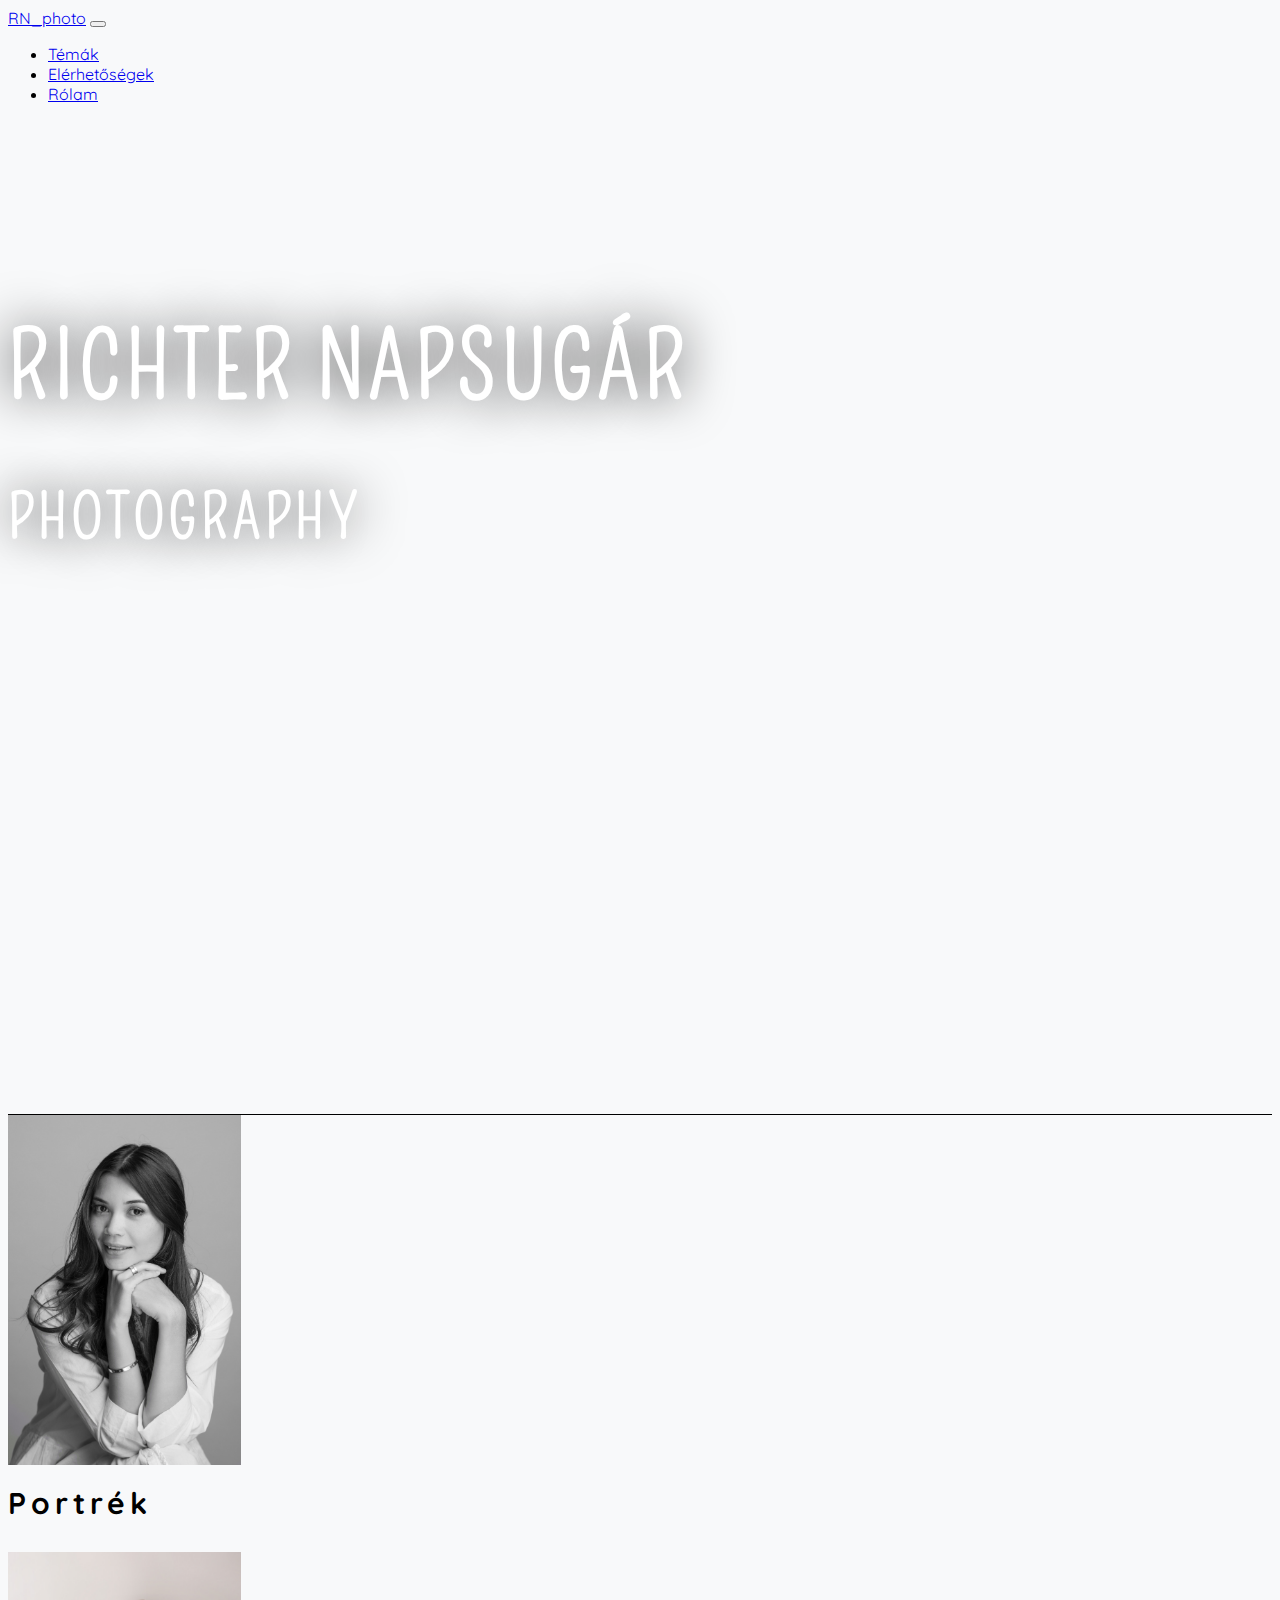
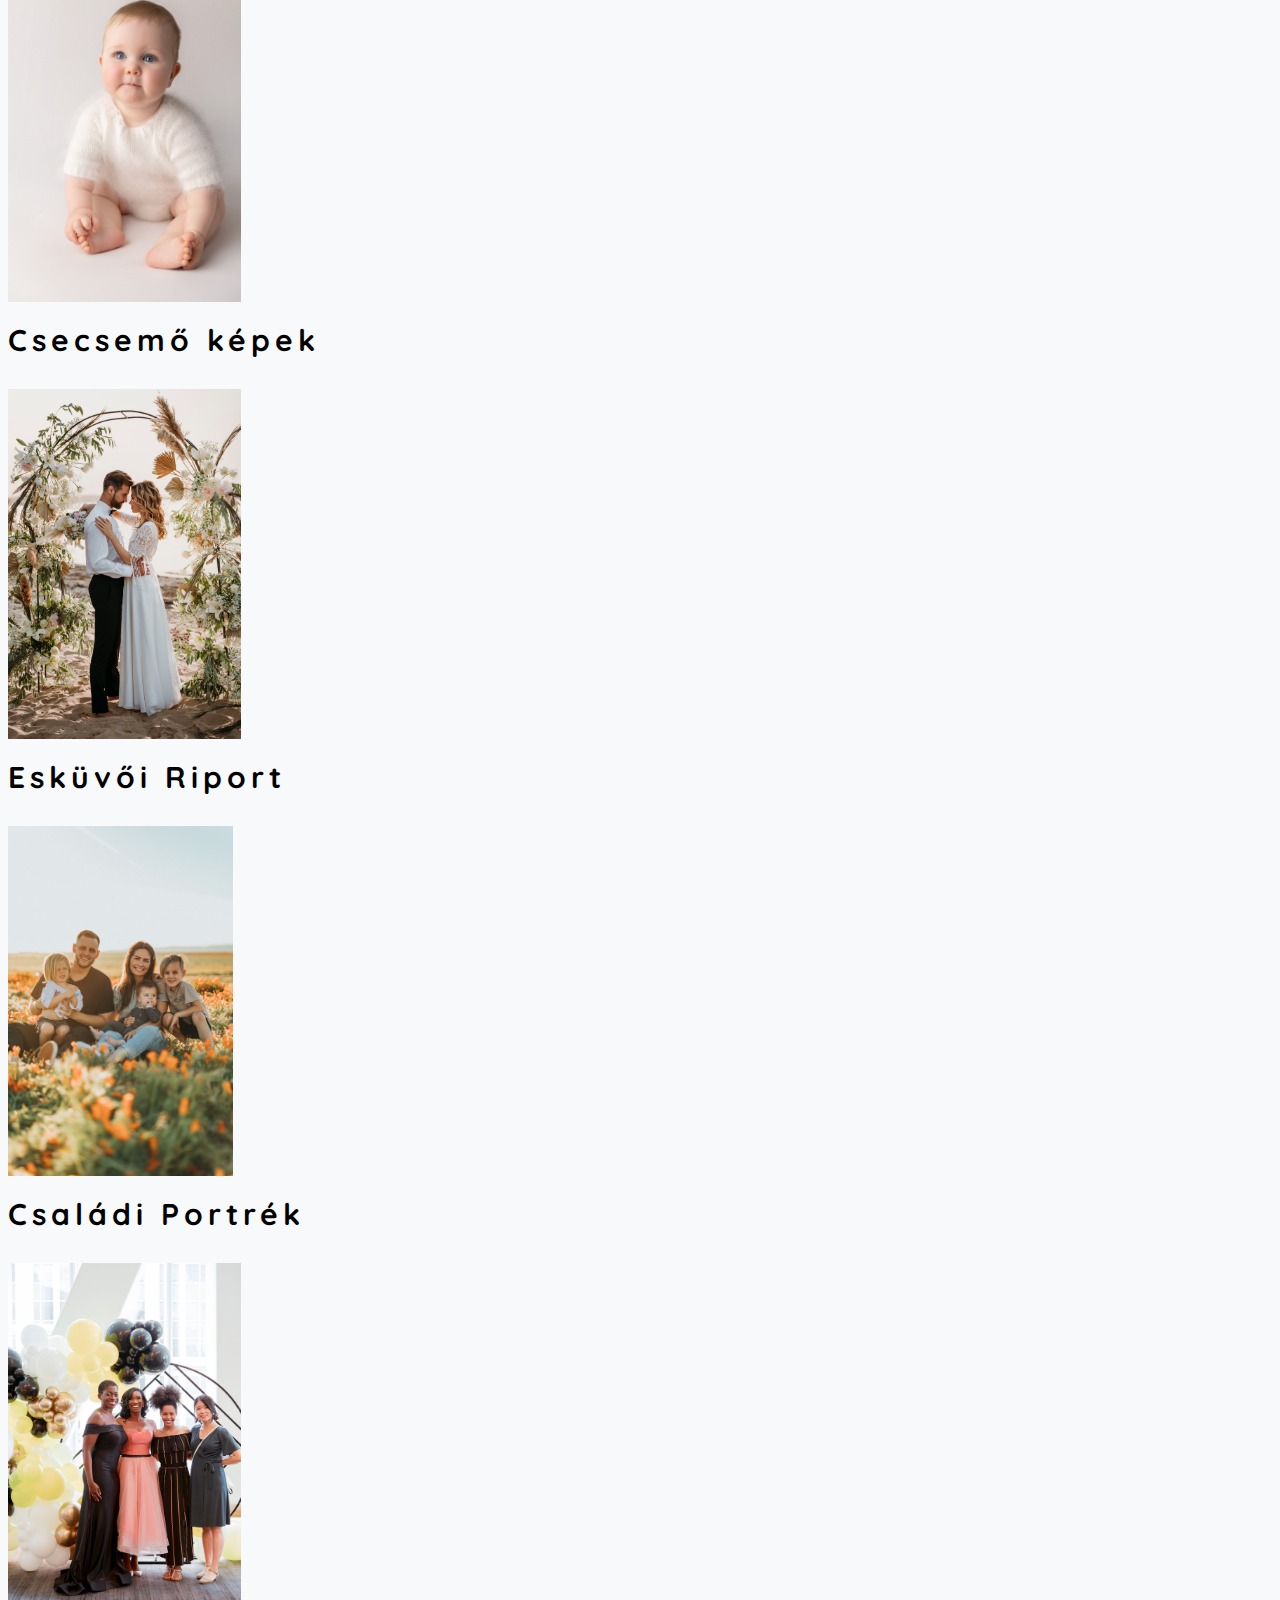
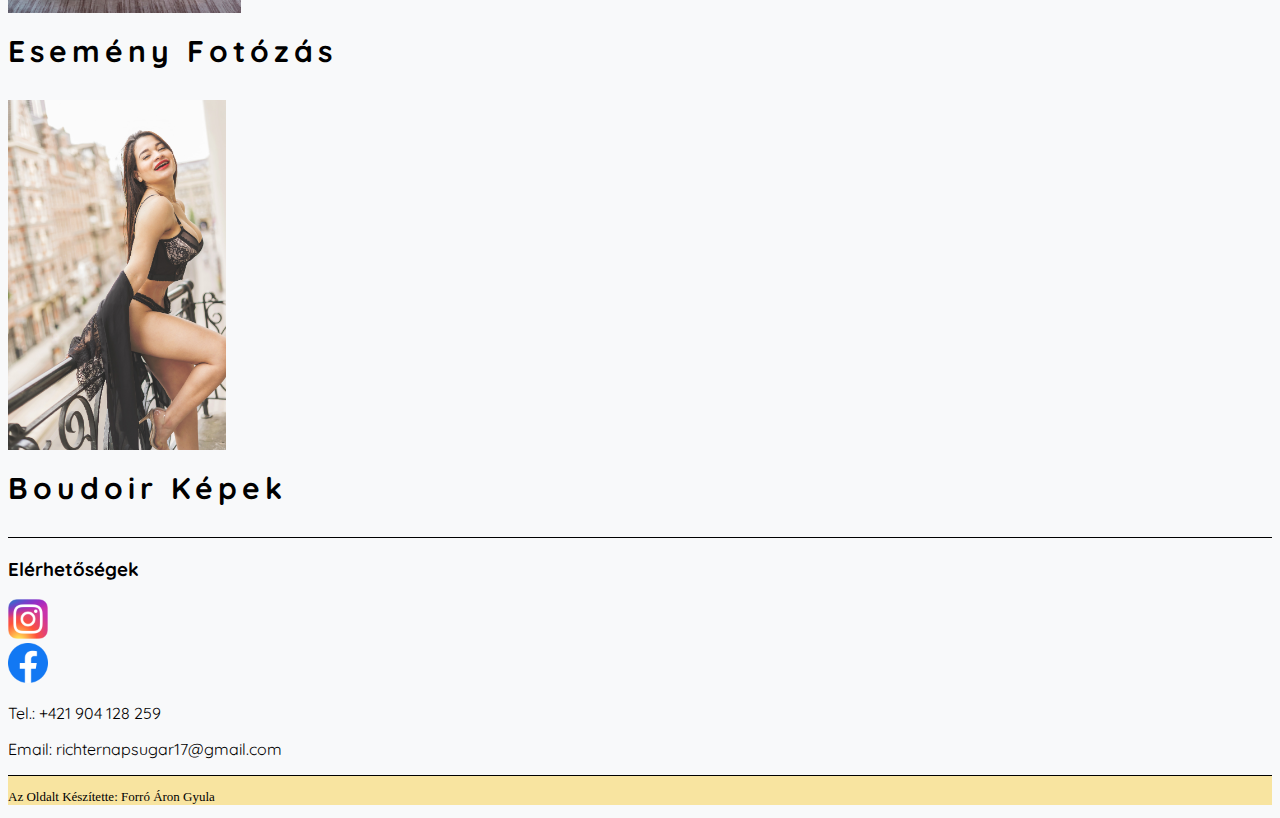
==== index.html @ 03fd723f "site" ====
<!DOCTYPE html>
<html lang="hu">
<head>
  <meta charset="utf-8">
  <meta name="viewport" content="width=device-width, initial-scale=1.0">
  <link href="https://cdn.jsdelivr.net/npm/bootstrap@5.0.2/dist/css/bootstrap.min.css" rel="stylesheet" integrity="sha384-EVSTQN3/azprG1Anm3QDgpJLIm9Nao0Yz1ztcQTwFspd3yD65VohhpuuCOmLASjC" crossorigin="anonymous">
  <script src="https://cdn.jsdelivr.net/npm/bootstrap@5.0.2/dist/js/bootstrap.bundle.min.js" integrity="sha384-MrcW6ZMFYlzcLA8Nl+NtUVF0sA7MsXsP1UyJoMp4YLEuNSfAP+JcXn/tWtIaxVXM" crossorigin="anonymous"></script>
  <link rel="stylesheet" href="style.css">
  <link rel="stylesheet" href="aboutme.html">

  <link rel="preconnect" href="https://fonts.googleapis.com">
  <link rel="preconnect" href="https://fonts.gstatic.com" crossorigin>
  <link href="https://fonts.googleapis.com/css2?family=Pompiere&family=Quicksand:wght@300;400&display=swap" rel="stylesheet">

  <title>RN_photo</title>
</head>
<body>
  <!--Navbar-->
  <header>
    <nav class="navbar navbar-expand-sm bg-light navbar-light">
      <div class="container-fluid">
        <a class="navbar-brand" href="#">RN_photo</a>
        <button class="navbar-toggler" type="button" data-bs-toggle="collapse" data-bs-target="#collapsibleNavbar">
          <span class="navbar-toggler-icon"></span>
        </button>
        <div class="collapse navbar-collapse" id="collapsibleNavbar">
          <ul class="navbar-nav">
            <li class="nav-item">
              <a class="nav-link" href="#temak_id">Témák</a>
            </li>
            <li class="nav-item">
              <a class="nav-link" href="#elerhetosegek_id">Elérhetőségek</a>
            </li>
            <li class="nav-item">
              <a class="nav-link" href="aboutme.html">Rólam</a>
            </li>
          </ul>
        </div>
      </div>
    </nav>
    
  </header>
  <!--Hatter-->
  <div class="container-fluid hatterfo">
    <div class="row">
      <div class="rn_photo col-lg-12 col-md-12 col-s-12 col-xs-12">
        <div class="brand">
          <h1 class="text-center rn_photo_h1">RICHTER NAPSUGÁR</h1>
          <h3 class="text-center rn_photo_h3">PHOTOGRAPHY</h3>
        </div>
      </div>
    </div>
  </div>
  <!--Temak-->
  <div id="temak_id" class="temak container-fluid">
    <div class="row">
      <!--Kepek-->
      <div class="portre col-lg-4 col-md-4 col-sm-6 col-xs-12 text-center mt-5">
        <a href="#">
          <img src="kepek/portre.jpg" alt="" height="350px">
        </a>
        <h3 class="temak_h3">Portrék</h3>
      </div>
      <div class="csecsemo col-lg-4 col-md-4 col-sm-6 col-xs-12 text-center mt-5">
        <a href="#">
          <img src="kepek/baby.jpg" alt="" height="350px">  
        </a>  
          <h3 class="temak_h3">Csecsemő képek</h3>
      </div>
      <div class="eskuvo col-lg-4 col-md-4 col-sm-6 col-xs-12 text-center mt-5">
        <a href="#">
          <img src="kepek/eskuvo.jpg" alt="" height="350px">
        </a>
        <h3 class="temak_h3">Esküvői Riport</h3>
      </div>
      <div class="csalad col-lg-4 col-md-4 col-sm-6 col-xs-12 text-center mt-5">
        <a href="#">
          <img src="kepek/csaladi.jpg" alt="" height="350px">
        </a>
        <h3 class="temak_h3">Családi Portrék</h3>
      </div>
      <div class="esemeny col-lg-4 col-md-4 col-sm-6 col-xs-12 text-center mt-5">
        <a href="#">
          <img src="kepek/esemeny.jpg" alt="" height="350px">
        </a>
        <h3 class="temak_h3">Esemény Fotózás</h3>
      </div>
      <div class="boudoir col-lg-4 col-md-4 col-sm-6 col-xs-12 text-center mt-5">
        <a href="#">
          <img src="kepek/boudoir.jpg" alt="" height="350px">
        </a>
        <h3 class="temak_h3 mb-4">Boudoir Képek</h3>
      </div>
      <!--        -->
    </div>
  </div>
  <!--Elerhetosegek-->
  <div id="elerhetosegek_id" class="container-fluid elerhetosegek">
    <h3 class="elerhetosegek_h3 text-center mt-3">Elérhetőségek</h3>
    <div class="row">
        <div class="logok col-lg-6 col-md-6 col-sm-6 col-xs-2">
          <div class="insta">
            <a href="https://www.instagram.com/napsugarrichterphoto/">
              <img src="kepek/insta.png" alt="" width="40px">
            </a>
          </div>
          <div class="face">
            <a href="https://www.facebook.com/richternapsugarphoto">
              <img src="kepek/face.png" alt="" width="40px" class="mt-2 mb-4">
            </a>
          </div>
        </div>
        <div class="cim col-lg-6 col-md-6 col-sm-6 col-xs-8 text-end">
          <p>Tel.: +421 904 128 259</p>
          <p>Email: richternapsugar17@gmail.com</p>
        </div>
    </div>
  </div>
  <!--Jomagam-->
  <footer class="design text-end mt-2 mb-none">
    <p class="mb-0 p-1 me-2">Az Oldalt Készítette: <a href="#" class="footer_a">Forró Áron Gyula</a></p>
  </footer>


</body>
</html>
---- style.css ----
body{
    background-color: rgb(248, 249, 250);
}

header{
    font-family: 'Quicksand', sans-serif;
}

.hatterfo{
    background-image: url("kepek/proba.jpg");
    min-height: 800px;
    filter: grayscale(40%);

  /* Create the parallax scrolling effect */
  background-attachment: fixed;
  background-position: center;
  background-repeat: no-repeat;
  background-size: cover;
  border-bottom: 1px solid black;
}

.rn_photo{
    font-family: 'Pompiere', cursive;
    letter-spacing: 5px;
    color: white;
}

.rn_photo_h1{
    font-size: 90px;
    margin-top: 210px;
    font-weight: bold;
    text-shadow: black 0px 0px 50px;
}

.brand{
    transition: 2s;
}

.brand:hover{
    letter-spacing: 8px;
}

.rn_photo_h3{
    font-size: 60px;
    text-shadow: black 0px 0px 50px;
}

.temak{
    font-family: 'Quicksand', sans-serif;
    border-bottom: 1px solid black;
}

.temak_h3{
    font-size: 30px;
    margin-top: 15px;
    letter-spacing: 5px;
}

.elerhetosegek{
    font-family: 'Quicksand', sans-serif;
    background-color: rgb(248, 249, 250);
}


.design{
    background-color: rgb(248, 228, 160);
    border-top: 1px solid black;
    color: black;
    font-size: 13px;
}

.footer_a{
    text-decoration: none;
    color: black;
}
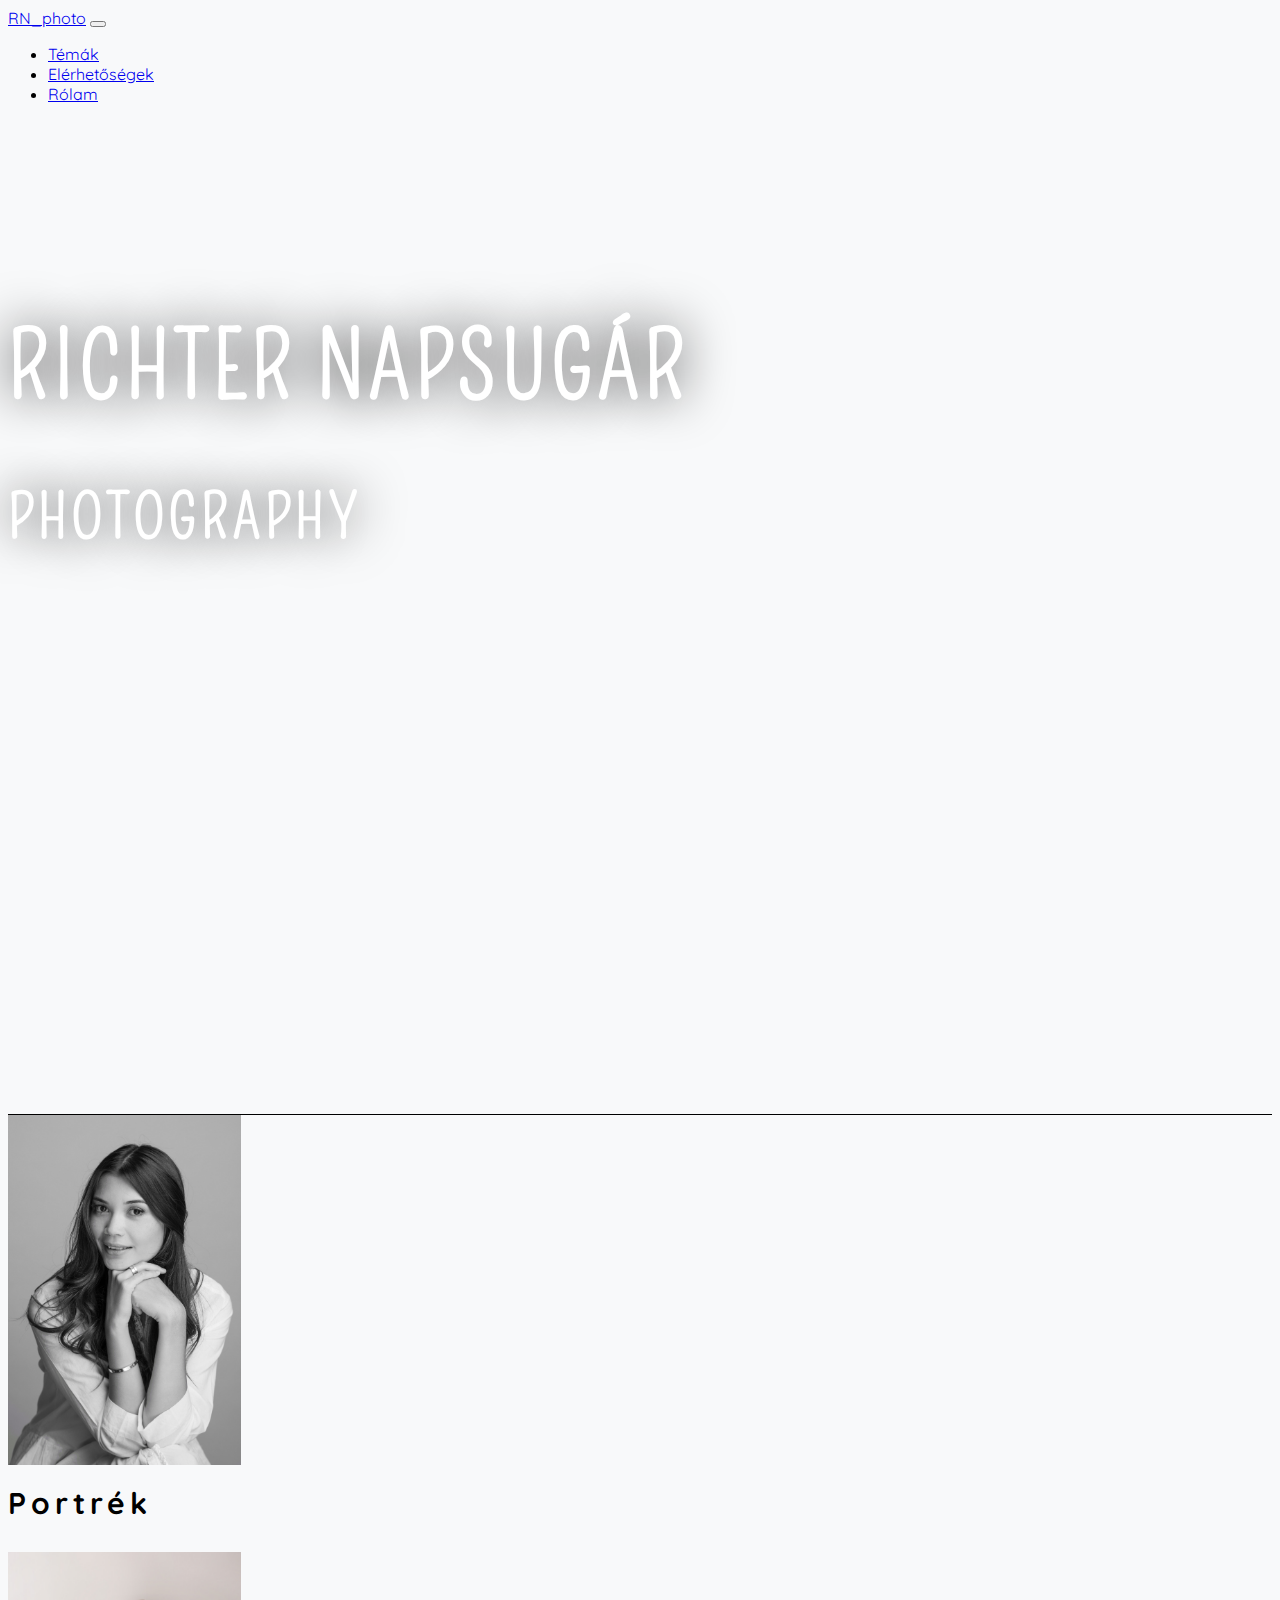
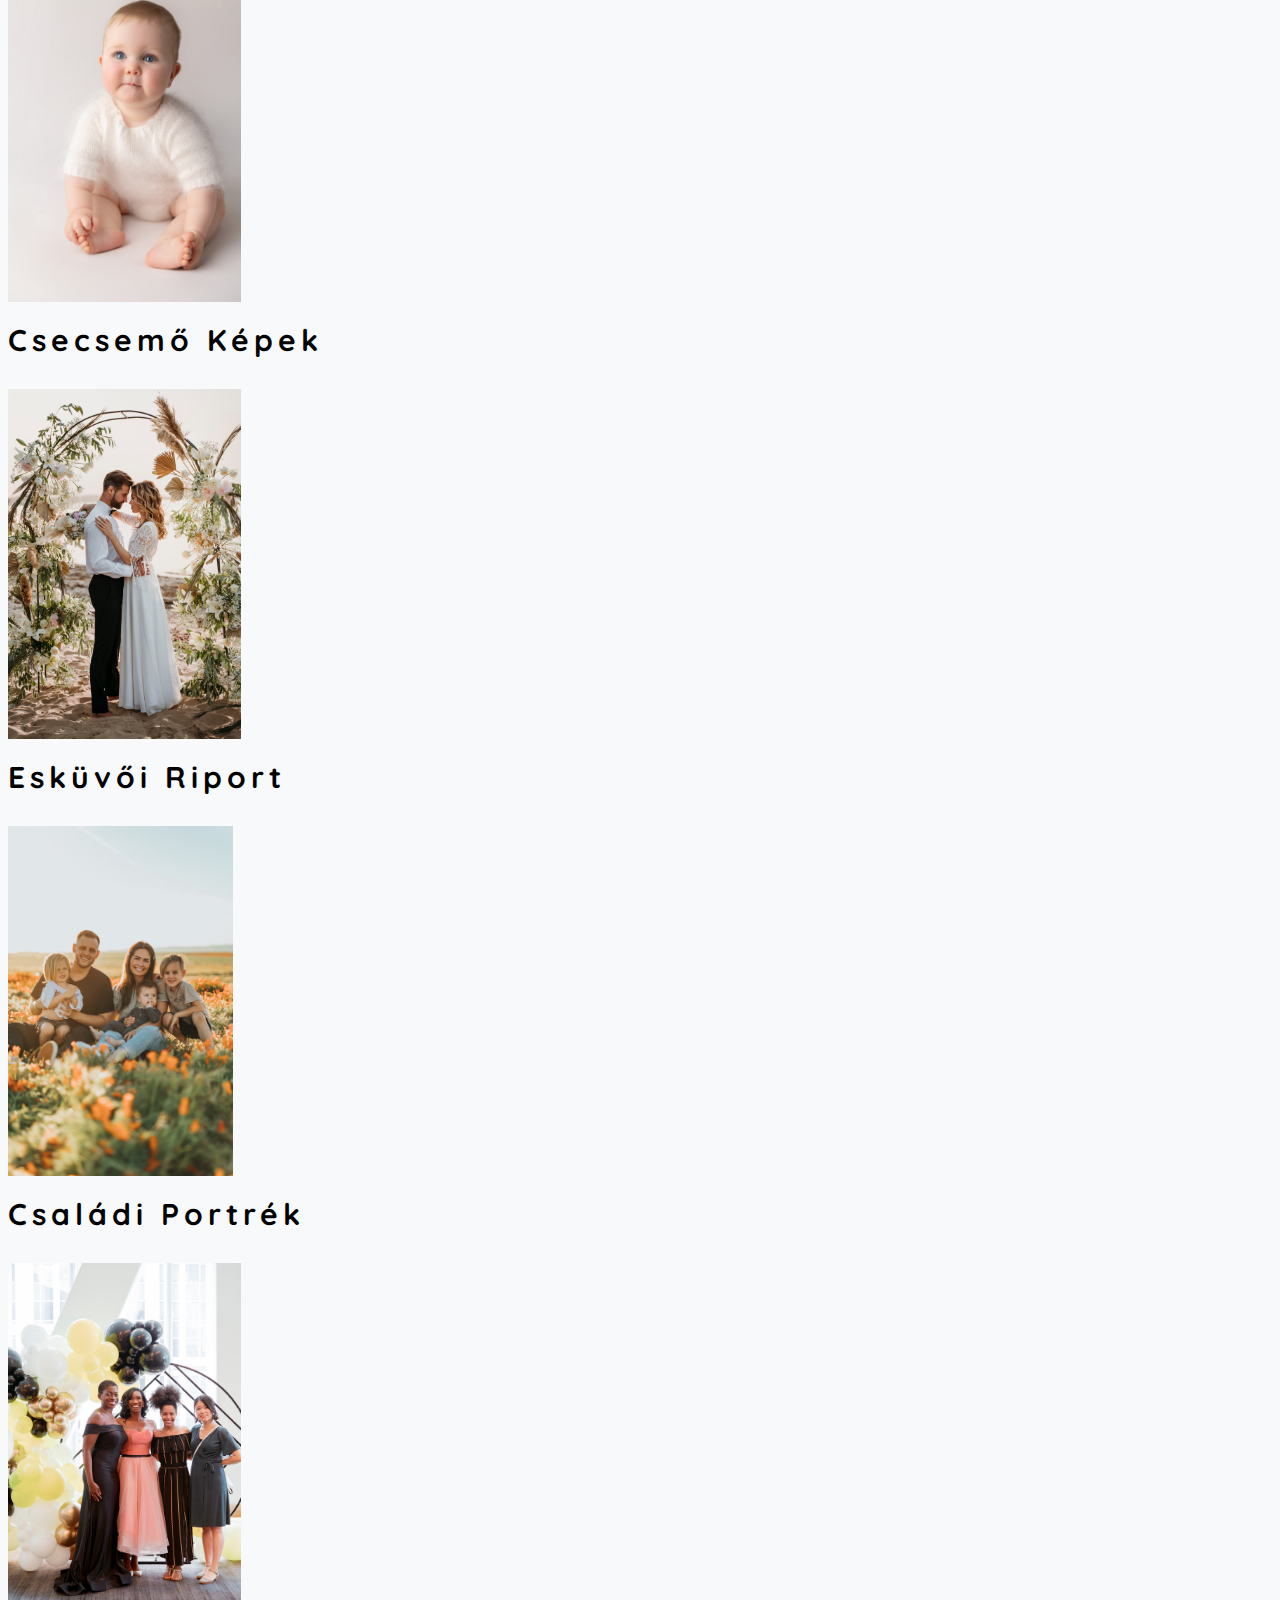
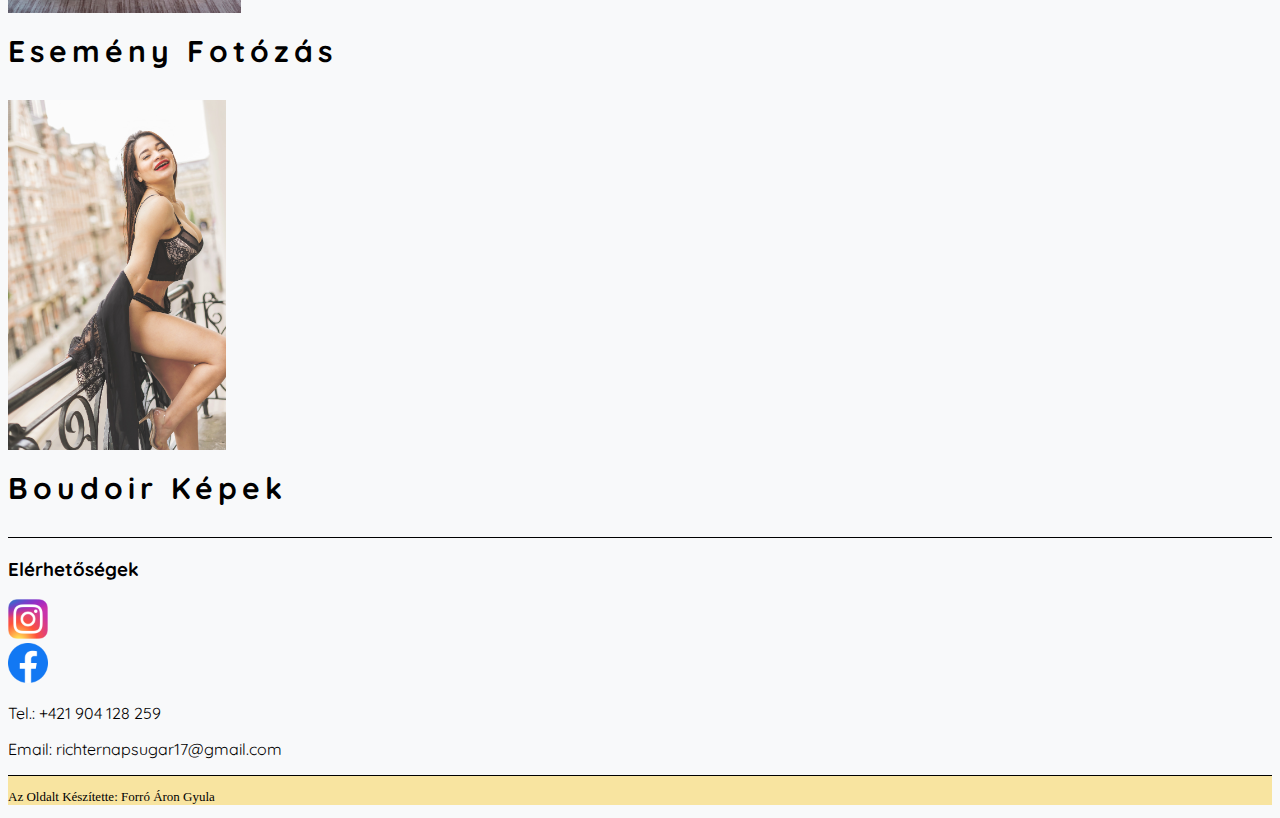
==== commit fe78174a: "temakon dolgozva" ====
--- a/index.html
+++ b/index.html
@@ -7,6 +7,10 @@
   <script src="https://cdn.jsdelivr.net/npm/bootstrap@5.0.2/dist/js/bootstrap.bundle.min.js" integrity="sha384-MrcW6ZMFYlzcLA8Nl+NtUVF0sA7MsXsP1UyJoMp4YLEuNSfAP+JcXn/tWtIaxVXM" crossorigin="anonymous"></script>
   <link rel="stylesheet" href="style.css">
   <link rel="stylesheet" href="aboutme.html">
+  <link rel="stylesheet" href="portre.html">
+  <link rel="stylesheet" href="baba.html">
+  <link rel="stylesheet" href="eskuvo.html">
+  <link rel="stylesheet" href="boudoir.html">
 
   <link rel="preconnect" href="https://fonts.googleapis.com">
   <link rel="preconnect" href="https://fonts.gstatic.com" crossorigin>
@@ -56,38 +60,38 @@
     <div class="row">
       <!--Kepek-->
       <div class="portre col-lg-4 col-md-4 col-sm-6 col-xs-12 text-center mt-5">
-        <a href="#">
-          <img src="kepek/portre.jpg" alt="" height="350px">
+        <a href="portre.html">
+          <img class="temak_img" src="kepek/portre.jpg" alt="" height="350px">
         </a>
         <h3 class="temak_h3">Portrék</h3>
       </div>
       <div class="csecsemo col-lg-4 col-md-4 col-sm-6 col-xs-12 text-center mt-5">
-        <a href="#">
-          <img src="kepek/baby.jpg" alt="" height="350px">  
+        <a href="baba.html">
+          <img class="temak_img" src="kepek/baby.jpg" alt="" height="350px">  
         </a>  
-          <h3 class="temak_h3">Csecsemő képek</h3>
+          <h3 class="temak_h3">Csecsemő Képek</h3>
       </div>
       <div class="eskuvo col-lg-4 col-md-4 col-sm-6 col-xs-12 text-center mt-5">
-        <a href="#">
-          <img src="kepek/eskuvo.jpg" alt="" height="350px">
+        <a href="eskuvo.html">
+          <img class="temak_img" src="kepek/eskuvo.jpg" alt="" height="350px">
         </a>
         <h3 class="temak_h3">Esküvői Riport</h3>
       </div>
       <div class="csalad col-lg-4 col-md-4 col-sm-6 col-xs-12 text-center mt-5">
-        <a href="#">
-          <img src="kepek/csaladi.jpg" alt="" height="350px">
+        <a href="csaladi.html">
+          <img class="temak_img" src="kepek/csaladi.jpg" alt="" height="350px">
         </a>
         <h3 class="temak_h3">Családi Portrék</h3>
       </div>
       <div class="esemeny col-lg-4 col-md-4 col-sm-6 col-xs-12 text-center mt-5">
-        <a href="#">
-          <img src="kepek/esemeny.jpg" alt="" height="350px">
+        <a href="esemeny.html">
+          <img class="temak_img" src="kepek/esemeny.jpg" alt="" height="350px">
         </a>
         <h3 class="temak_h3">Esemény Fotózás</h3>
       </div>
       <div class="boudoir col-lg-4 col-md-4 col-sm-6 col-xs-12 text-center mt-5">
-        <a href="#">
-          <img src="kepek/boudoir.jpg" alt="" height="350px">
+        <a href="boudoir.html">
+          <img class="temak_img" src="kepek/boudoir.jpg" alt="" height="350px">
         </a>
         <h3 class="temak_h3 mb-4">Boudoir Képek</h3>
       </div>
--- a/style.css
+++ b/style.css
@@ -56,6 +56,14 @@
     letter-spacing: 5px;
 }
 
+.temak_img{
+    transition: 1s;
+}
+
+.temak_img:hover{
+    transform: scale(1.1);
+}
+
 .elerhetosegek{
     font-family: 'Quicksand', sans-serif;
     background-color: rgb(248, 249, 250);
